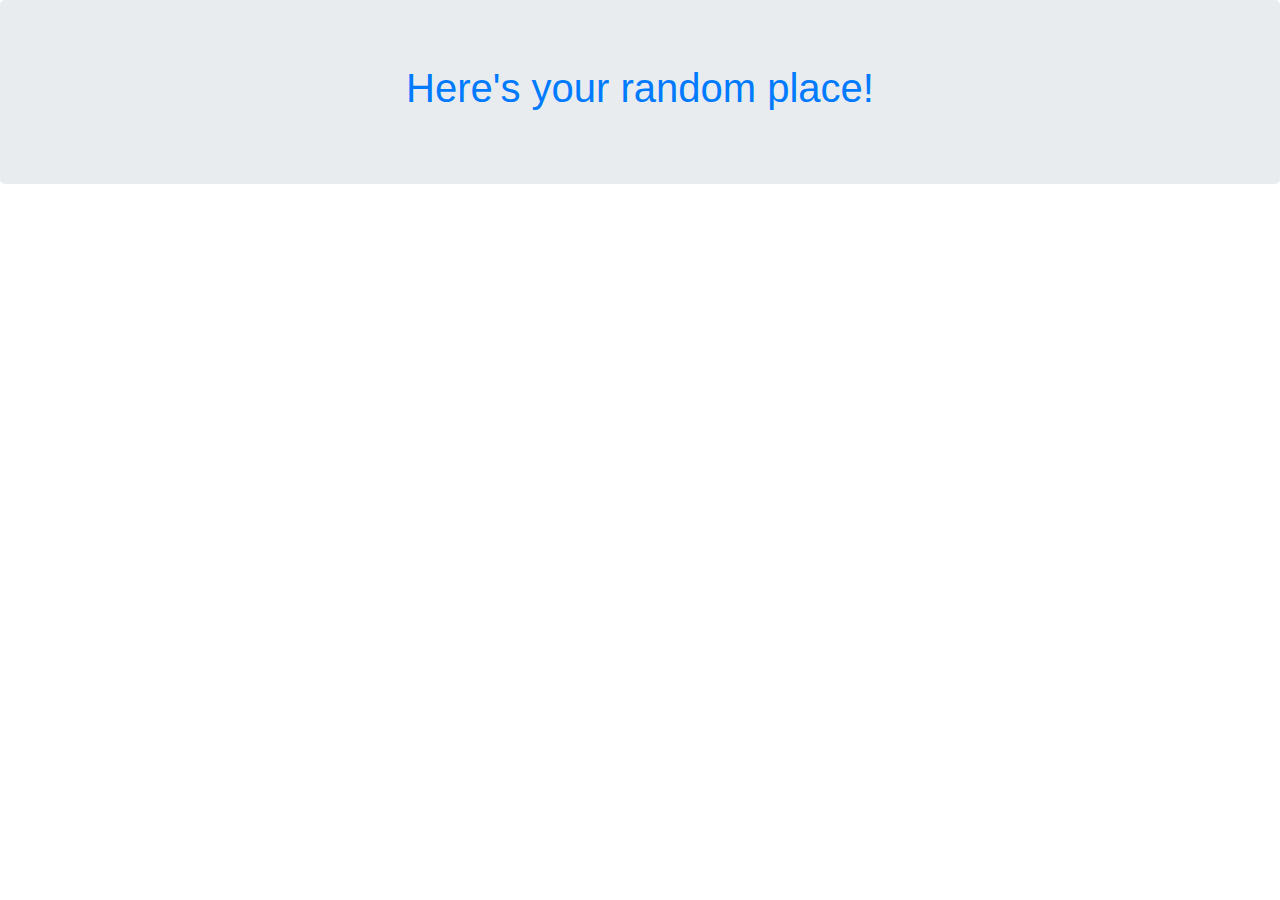
==== random.html @ 68a6ed5d "working on submit button" ====
<html lang="en">
    <head>
            <meta charset="UTF-8">
            <meta name="viewport" content="width=device-width, initial-scale=1.0">
            <meta http-equiv="X-UA-Compatible" content="ie=edge">
            <title>random place</title>
            <link rel="stylesheet" href="https://cdnjs.cloudflare.com/ajax/libs/twitter-bootstrap/4.1.1/css/bootstrap.min.css">
            <link rel="stylesheet" href="main.css">
    </head>
    <body>
            <section class="jumbotron text-center">
                    <div class="container">
                        <h1 class="jumbotron-heading"><a href="index.html">Here's your random place!</a></h1>
                    </div>
                </section>

                <div class="container random-view">
      
                    </div>
            <script src="helper.js"></script>
            <script src="random.js"></script>
    </body>
</html>
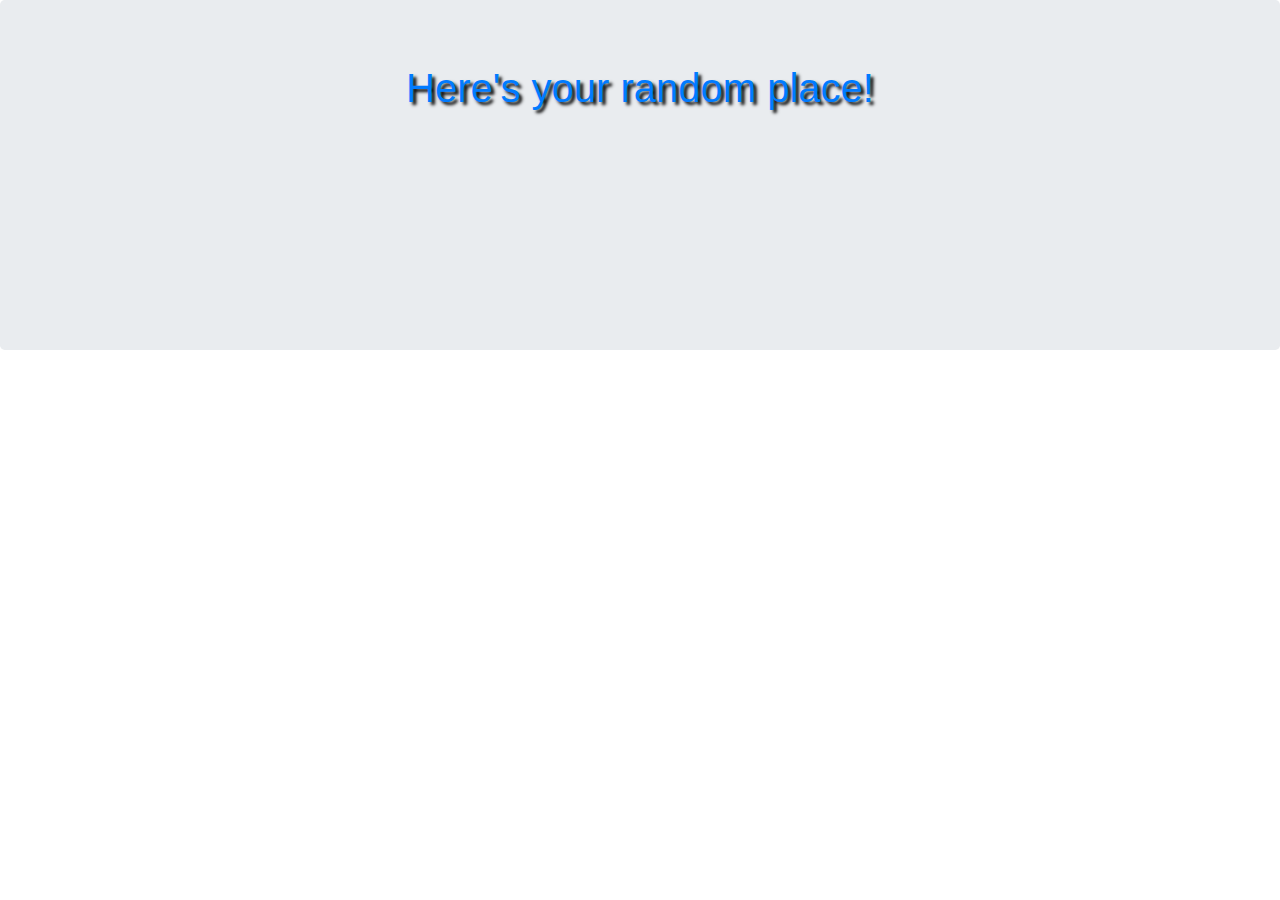
==== commit 1ddba532: "random" ====
--- a/random.html
+++ b/random.html
@@ -14,10 +14,11 @@
                     </div>
                 </section>
 
-                <div class="container random-view">
+                <div class="container detail-view"></div>
       
                     </div>
+            <script src="https://cdnjs.cloudflare.com/ajax/libs/jquery/3.3.1/jquery.js"></script>
             <script src="helper.js"></script>
-            <script src="random.js"></script>
+            <script src="main.js"></script>
     </body>
-</html>+</html> --- a/main.css
+++ b/main.css
@@ -0,0 +1,8 @@
+.jumbotron {
+    margin-bottom: 10px;
+    background-image: url(https://background-tiles.com/overview/red/patterns/large/1045.png);
+    width: 100%;
+    height: 350px; 
+    color: white;
+    text-shadow: black 0.2em 0.2em 0.2em;
+}